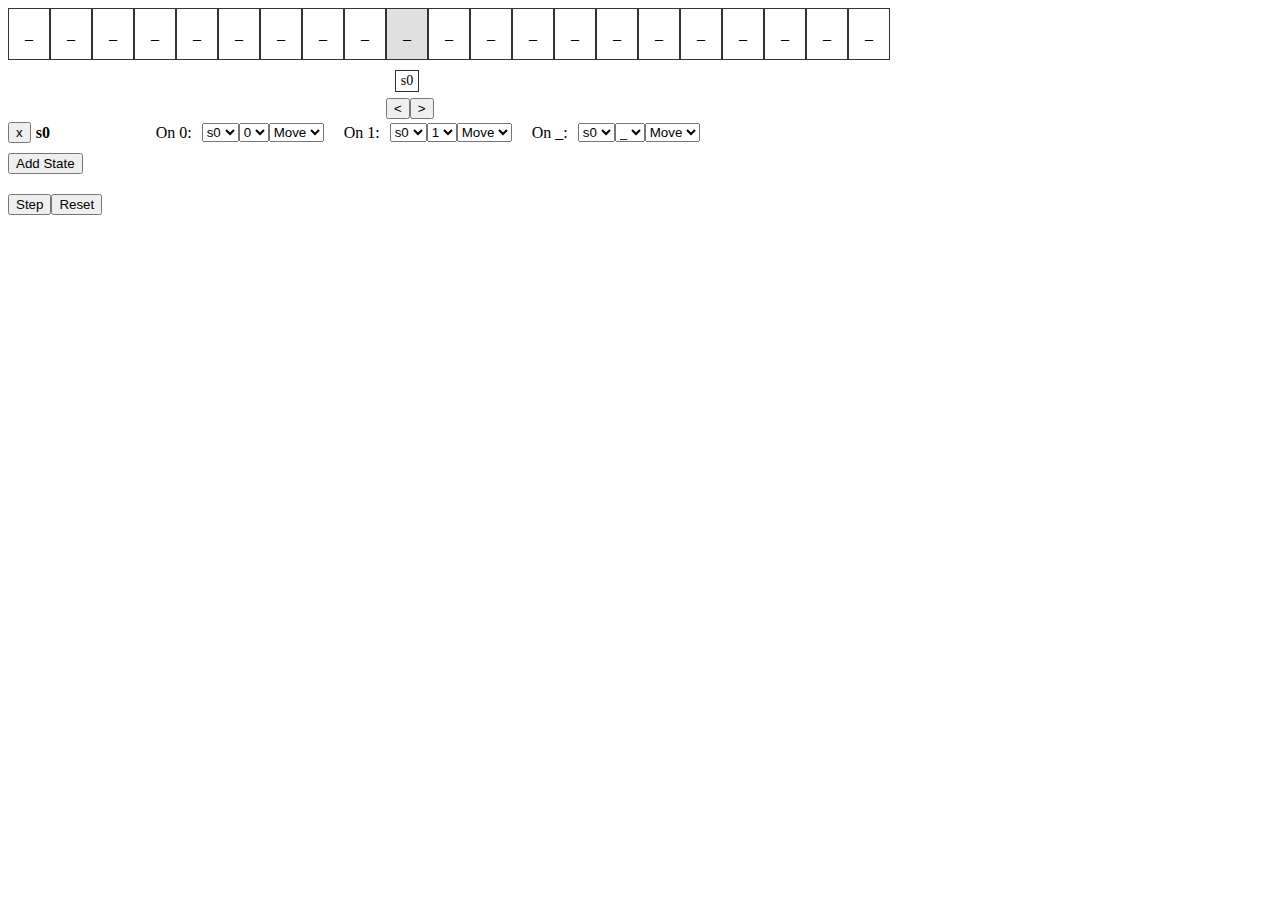
==== turingmachine/index.html @ ad5b4dd2 "added turing machine (from AI generation)" ====
<!doctype html><html lang="en"><head><meta charset="utf-8"/><meta name="viewport" content="width=device-width,initial-scale=1"/><title>Turing Machine Simulator</title><link href="./static/css/main.80de82c4.chunk.css" rel="stylesheet"></head><body><div id="root"></div><script>!function(e){function r(r){for(var n,i,l=r[0],a=r[1],f=r[2],p=0,s=[];p<l.length;p++)i=l[p],Object.prototype.hasOwnProperty.call(o,i)&&o[i]&&s.push(o[i][0]),o[i]=0;for(n in a)Object.prototype.hasOwnProperty.call(a,n)&&(e[n]=a[n]);for(c&&c(r);s.length;)s.shift()();return u.push.apply(u,f||[]),t()}function t(){for(var e,r=0;r<u.length;r++){for(var t=u[r],n=!0,l=1;l<t.length;l++){var a=t[l];0!==o[a]&&(n=!1)}n&&(u.splice(r--,1),e=i(i.s=t[0]))}return e}var n={},o={1:0},u=[];function i(r){if(n[r])return n[r].exports;var t=n[r]={i:r,l:!1,exports:{}};return e[r].call(t.exports,t,t.exports,i),t.l=!0,t.exports}i.m=e,i.c=n,i.d=function(e,r,t){i.o(e,r)||Object.defineProperty(e,r,{enumerable:!0,get:t})},i.r=function(e){"undefined"!=typeof Symbol&&Symbol.toStringTag&&Object.defineProperty(e,Symbol.toStringTag,{value:"Module"}),Object.defineProperty(e,"__esModule",{value:!0})},i.t=function(e,r){if(1&r&&(e=i(e)),8&r)return e;if(4&r&&"object"==typeof e&&e&&e.__esModule)return e;var t=Object.create(null);if(i.r(t),Object.defineProperty(t,"default",{enumerable:!0,value:e}),2&r&&"string"!=typeof e)for(var n in e)i.d(t,n,function(r){return e[r]}.bind(null,n));return t},i.n=function(e){var r=e&&e.__esModule?function(){return e.default}:function(){return e};return i.d(r,"a",r),r},i.o=function(e,r){return Object.prototype.hasOwnProperty.call(e,r)},i.p="/";var l=this["webpackJsonpturing-machine-simulator"]=this["webpackJsonpturing-machine-simulator"]||[],a=l.push.bind(l);l.push=r,l=l.slice();for(var f=0;f<l.length;f++)r(l[f]);var c=a;t()}([])</script><script src="./static/js/2.281bd4ae.chunk.js"></script><script src="./static/js/main.68632fa9.chunk.js"></script></body></html>
---- turingmachine/static/css/main.80de82c4.chunk.css ----
.tape{margin-bottom:50px;display:flex}.cell-container{flex-direction:column}.cell,.cell-container{display:flex;align-items:center}.cell{width:50px;height:50px;border:1px solid #333;justify-content:center;transition:background-color .3s;cursor:pointer}.cell.active{background-color:#e0e0e0}.state-display{margin-top:10px;border:1px solid #333;padding:2px 5px;font-size:.8em}.transition-table{margin-top:20px}.state-row{display:flex;align-items:center;margin-bottom:10px}.state-name{width:100px;font-weight:700}.transition{display:flex;align-items:center;margin-left:20px}.label{margin-right:10px}.controls{margin-top:20px}.cell{width:40px}.tape-controls{margin-top:10px;justify-content:center}.cell-container{position:relative}.tape-controls{position:absolute;top:80px;left:0;right:0;display:flex;justify-content:space-between}.tape{margin-bottom:30px}.state-display{font-size:14px}
/*# sourceMappingURL=main.80de82c4.chunk.css.map */
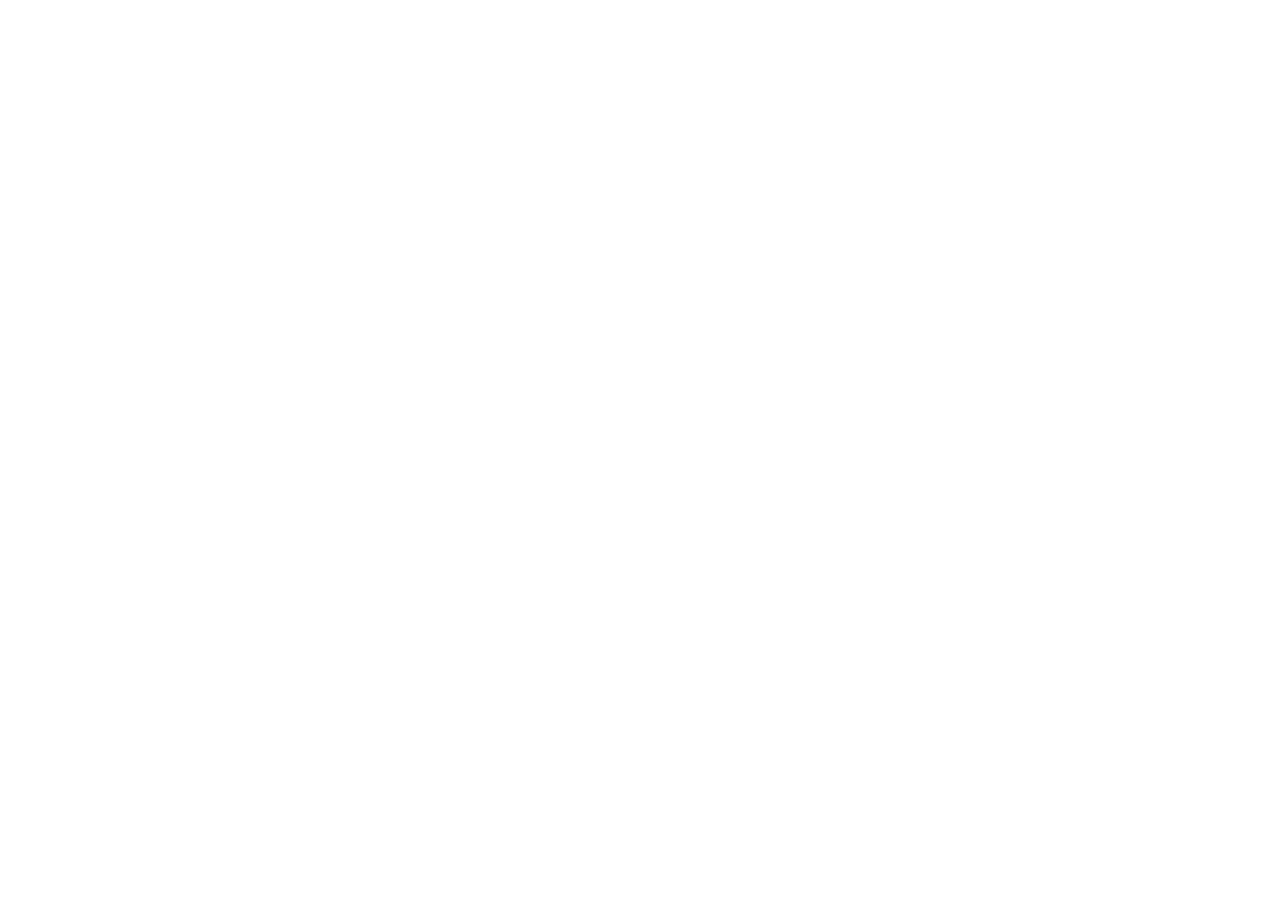
==== commit 0f77c28d: "Update to reset head location" ====
--- a/turingmachine/index.html
+++ b/turingmachine/index.html
@@ -1 +1 @@
-<!doctype html><html lang="en"><head><meta charset="utf-8"/><meta name="viewport" content="width=device-width,initial-scale=1"/><title>Turing Machine Simulator</title><link href="./static/css/main.80de82c4.chunk.css" rel="stylesheet"></head><body><div id="root"></div><script>!function(e){function r(r){for(var n,i,l=r[0],a=r[1],f=r[2],p=0,s=[];p<l.length;p++)i=l[p],Object.prototype.hasOwnProperty.call(o,i)&&o[i]&&s.push(o[i][0]),o[i]=0;for(n in a)Object.prototype.hasOwnProperty.call(a,n)&&(e[n]=a[n]);for(c&&c(r);s.length;)s.shift()();return u.push.apply(u,f||[]),t()}function t(){for(var e,r=0;r<u.length;r++){for(var t=u[r],n=!0,l=1;l<t.length;l++){var a=t[l];0!==o[a]&&(n=!1)}n&&(u.splice(r--,1),e=i(i.s=t[0]))}return e}var n={},o={1:0},u=[];function i(r){if(n[r])return n[r].exports;var t=n[r]={i:r,l:!1,exports:{}};return e[r].call(t.exports,t,t.exports,i),t.l=!0,t.exports}i.m=e,i.c=n,i.d=function(e,r,t){i.o(e,r)||Object.defineProperty(e,r,{enumerable:!0,get:t})},i.r=function(e){"undefined"!=typeof Symbol&&Symbol.toStringTag&&Object.defineProperty(e,Symbol.toStringTag,{value:"Module"}),Object.defineProperty(e,"__esModule",{value:!0})},i.t=function(e,r){if(1&r&&(e=i(e)),8&r)return e;if(4&r&&"object"==typeof e&&e&&e.__esModule)return e;var t=Object.create(null);if(i.r(t),Object.defineProperty(t,"default",{enumerable:!0,value:e}),2&r&&"string"!=typeof e)for(var n in e)i.d(t,n,function(r){return e[r]}.bind(null,n));return t},i.n=function(e){var r=e&&e.__esModule?function(){return e.default}:function(){return e};return i.d(r,"a",r),r},i.o=function(e,r){return Object.prototype.hasOwnProperty.call(e,r)},i.p="/";var l=this["webpackJsonpturing-machine-simulator"]=this["webpackJsonpturing-machine-simulator"]||[],a=l.push.bind(l);l.push=r,l=l.slice();for(var f=0;f<l.length;f++)r(l[f]);var c=a;t()}([])</script><script src="./static/js/2.281bd4ae.chunk.js"></script><script src="./static/js/main.68632fa9.chunk.js"></script></body></html>+<!doctype html><html lang="en"><head><meta charset="utf-8"/><meta name="viewport" content="width=device-width,initial-scale=1"/><title>Turing Machine Simulator</title><link href="/static/css/main.80de82c4.chunk.css" rel="stylesheet"></head><body><div id="root"></div><script>!function(e){function r(r){for(var n,i,l=r[0],a=r[1],f=r[2],p=0,s=[];p<l.length;p++)i=l[p],Object.prototype.hasOwnProperty.call(o,i)&&o[i]&&s.push(o[i][0]),o[i]=0;for(n in a)Object.prototype.hasOwnProperty.call(a,n)&&(e[n]=a[n]);for(c&&c(r);s.length;)s.shift()();return u.push.apply(u,f||[]),t()}function t(){for(var e,r=0;r<u.length;r++){for(var t=u[r],n=!0,l=1;l<t.length;l++){var a=t[l];0!==o[a]&&(n=!1)}n&&(u.splice(r--,1),e=i(i.s=t[0]))}return e}var n={},o={1:0},u=[];function i(r){if(n[r])return n[r].exports;var t=n[r]={i:r,l:!1,exports:{}};return e[r].call(t.exports,t,t.exports,i),t.l=!0,t.exports}i.m=e,i.c=n,i.d=function(e,r,t){i.o(e,r)||Object.defineProperty(e,r,{enumerable:!0,get:t})},i.r=function(e){"undefined"!=typeof Symbol&&Symbol.toStringTag&&Object.defineProperty(e,Symbol.toStringTag,{value:"Module"}),Object.defineProperty(e,"__esModule",{value:!0})},i.t=function(e,r){if(1&r&&(e=i(e)),8&r)return e;if(4&r&&"object"==typeof e&&e&&e.__esModule)return e;var t=Object.create(null);if(i.r(t),Object.defineProperty(t,"default",{enumerable:!0,value:e}),2&r&&"string"!=typeof e)for(var n in e)i.d(t,n,function(r){return e[r]}.bind(null,n));return t},i.n=function(e){var r=e&&e.__esModule?function(){return e.default}:function(){return e};return i.d(r,"a",r),r},i.o=function(e,r){return Object.prototype.hasOwnProperty.call(e,r)},i.p="/";var l=this["webpackJsonpturing-machine-simulator"]=this["webpackJsonpturing-machine-simulator"]||[],a=l.push.bind(l);l.push=r,l=l.slice();for(var f=0;f<l.length;f++)r(l[f]);var c=a;t()}([])</script><script src="/static/js/2.281bd4ae.chunk.js"></script><script src="/static/js/main.ae68b14c.chunk.js"></script></body></html>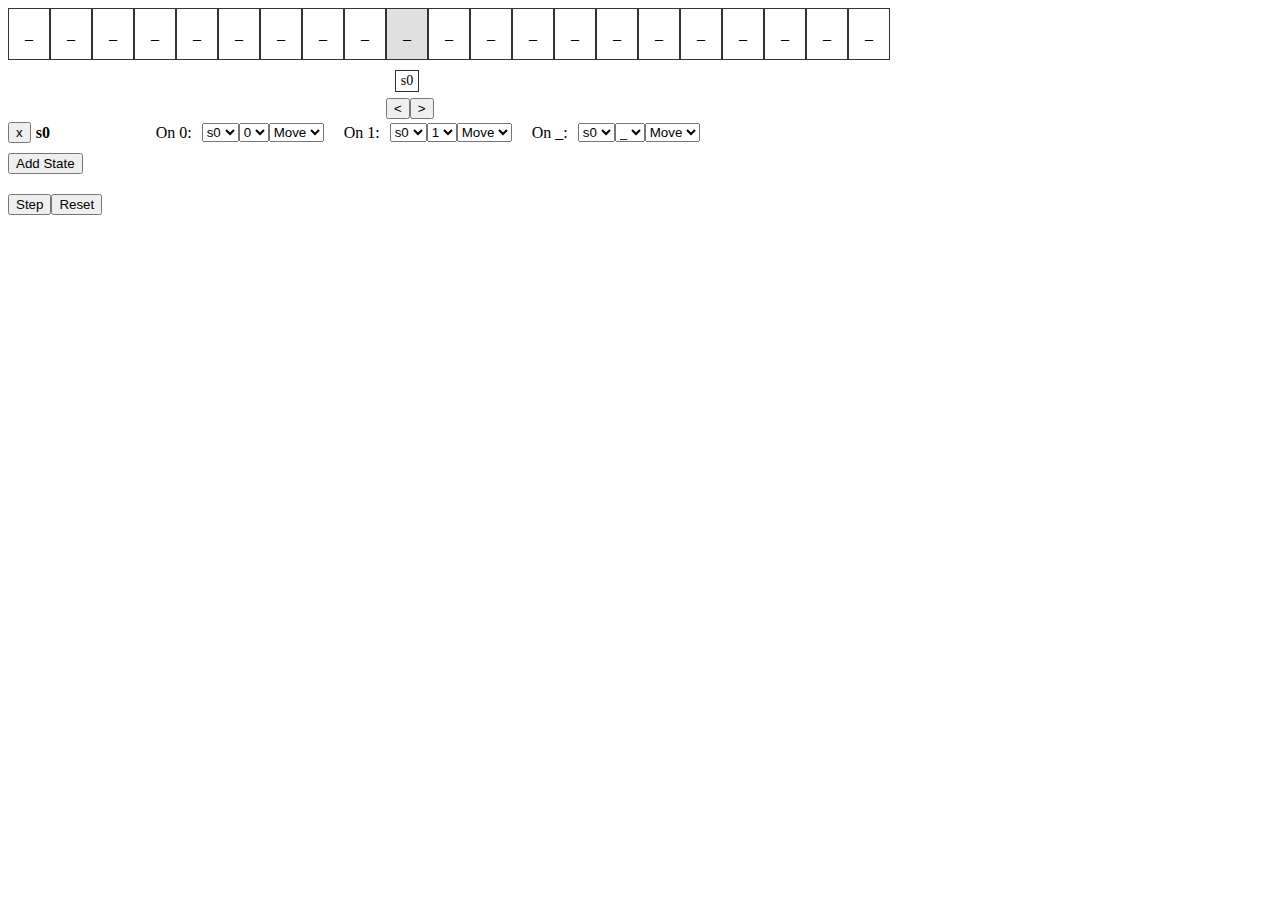
==== commit af9e7120: "relative links" ====
--- a/turingmachine/index.html
+++ b/turingmachine/index.html
@@ -1 +1 @@
-<!doctype html><html lang="en"><head><meta charset="utf-8"/><meta name="viewport" content="width=device-width,initial-scale=1"/><title>Turing Machine Simulator</title><link href="/static/css/main.80de82c4.chunk.css" rel="stylesheet"></head><body><div id="root"></div><script>!function(e){function r(r){for(var n,i,l=r[0],a=r[1],f=r[2],p=0,s=[];p<l.length;p++)i=l[p],Object.prototype.hasOwnProperty.call(o,i)&&o[i]&&s.push(o[i][0]),o[i]=0;for(n in a)Object.prototype.hasOwnProperty.call(a,n)&&(e[n]=a[n]);for(c&&c(r);s.length;)s.shift()();return u.push.apply(u,f||[]),t()}function t(){for(var e,r=0;r<u.length;r++){for(var t=u[r],n=!0,l=1;l<t.length;l++){var a=t[l];0!==o[a]&&(n=!1)}n&&(u.splice(r--,1),e=i(i.s=t[0]))}return e}var n={},o={1:0},u=[];function i(r){if(n[r])return n[r].exports;var t=n[r]={i:r,l:!1,exports:{}};return e[r].call(t.exports,t,t.exports,i),t.l=!0,t.exports}i.m=e,i.c=n,i.d=function(e,r,t){i.o(e,r)||Object.defineProperty(e,r,{enumerable:!0,get:t})},i.r=function(e){"undefined"!=typeof Symbol&&Symbol.toStringTag&&Object.defineProperty(e,Symbol.toStringTag,{value:"Module"}),Object.defineProperty(e,"__esModule",{value:!0})},i.t=function(e,r){if(1&r&&(e=i(e)),8&r)return e;if(4&r&&"object"==typeof e&&e&&e.__esModule)return e;var t=Object.create(null);if(i.r(t),Object.defineProperty(t,"default",{enumerable:!0,value:e}),2&r&&"string"!=typeof e)for(var n in e)i.d(t,n,function(r){return e[r]}.bind(null,n));return t},i.n=function(e){var r=e&&e.__esModule?function(){return e.default}:function(){return e};return i.d(r,"a",r),r},i.o=function(e,r){return Object.prototype.hasOwnProperty.call(e,r)},i.p="/";var l=this["webpackJsonpturing-machine-simulator"]=this["webpackJsonpturing-machine-simulator"]||[],a=l.push.bind(l);l.push=r,l=l.slice();for(var f=0;f<l.length;f++)r(l[f]);var c=a;t()}([])</script><script src="/static/js/2.281bd4ae.chunk.js"></script><script src="/static/js/main.ae68b14c.chunk.js"></script></body></html>+<!doctype html><html lang="en"><head><meta charset="utf-8"/><meta name="viewport" content="width=device-width,initial-scale=1"/><title>Turing Machine Simulator</title><link href="./static/css/main.80de82c4.chunk.css" rel="stylesheet"></head><body><div id="root"></div><script>!function(e){function r(r){for(var n,i,l=r[0],a=r[1],f=r[2],p=0,s=[];p<l.length;p++)i=l[p],Object.prototype.hasOwnProperty.call(o,i)&&o[i]&&s.push(o[i][0]),o[i]=0;for(n in a)Object.prototype.hasOwnProperty.call(a,n)&&(e[n]=a[n]);for(c&&c(r);s.length;)s.shift()();return u.push.apply(u,f||[]),t()}function t(){for(var e,r=0;r<u.length;r++){for(var t=u[r],n=!0,l=1;l<t.length;l++){var a=t[l];0!==o[a]&&(n=!1)}n&&(u.splice(r--,1),e=i(i.s=t[0]))}return e}var n={},o={1:0},u=[];function i(r){if(n[r])return n[r].exports;var t=n[r]={i:r,l:!1,exports:{}};return e[r].call(t.exports,t,t.exports,i),t.l=!0,t.exports}i.m=e,i.c=n,i.d=function(e,r,t){i.o(e,r)||Object.defineProperty(e,r,{enumerable:!0,get:t})},i.r=function(e){"undefined"!=typeof Symbol&&Symbol.toStringTag&&Object.defineProperty(e,Symbol.toStringTag,{value:"Module"}),Object.defineProperty(e,"__esModule",{value:!0})},i.t=function(e,r){if(1&r&&(e=i(e)),8&r)return e;if(4&r&&"object"==typeof e&&e&&e.__esModule)return e;var t=Object.create(null);if(i.r(t),Object.defineProperty(t,"default",{enumerable:!0,value:e}),2&r&&"string"!=typeof e)for(var n in e)i.d(t,n,function(r){return e[r]}.bind(null,n));return t},i.n=function(e){var r=e&&e.__esModule?function(){return e.default}:function(){return e};return i.d(r,"a",r),r},i.o=function(e,r){return Object.prototype.hasOwnProperty.call(e,r)},i.p="/";var l=this["webpackJsonpturing-machine-simulator"]=this["webpackJsonpturing-machine-simulator"]||[],a=l.push.bind(l);l.push=r,l=l.slice();for(var f=0;f<l.length;f++)r(l[f]);var c=a;t()}([])</script><script src="./static/js/2.281bd4ae.chunk.js"></script><script src="./static/js/main.ae68b14c.chunk.js"></script></body></html>--- a/turingmachine/static/css/main.80de82c4.chunk.css
+++ b/turingmachine/static/css/main.80de82c4.chunk.css
@@ -0,0 +1,2 @@
+.tape{margin-bottom:50px;display:flex}.cell-container{flex-direction:column}.cell,.cell-container{display:flex;align-items:center}.cell{width:50px;height:50px;border:1px solid #333;justify-content:center;transition:background-color .3s;cursor:pointer}.cell.active{background-color:#e0e0e0}.state-display{margin-top:10px;border:1px solid #333;padding:2px 5px;font-size:.8em}.transition-table{margin-top:20px}.state-row{display:flex;align-items:center;margin-bottom:10px}.state-name{width:100px;font-weight:700}.transition{display:flex;align-items:center;margin-left:20px}.label{margin-right:10px}.controls{margin-top:20px}.cell{width:40px}.tape-controls{margin-top:10px;justify-content:center}.cell-container{position:relative}.tape-controls{position:absolute;top:80px;left:0;right:0;display:flex;justify-content:space-between}.tape{margin-bottom:30px}.state-display{font-size:14px}
+/*# sourceMappingURL=main.80de82c4.chunk.css.map */